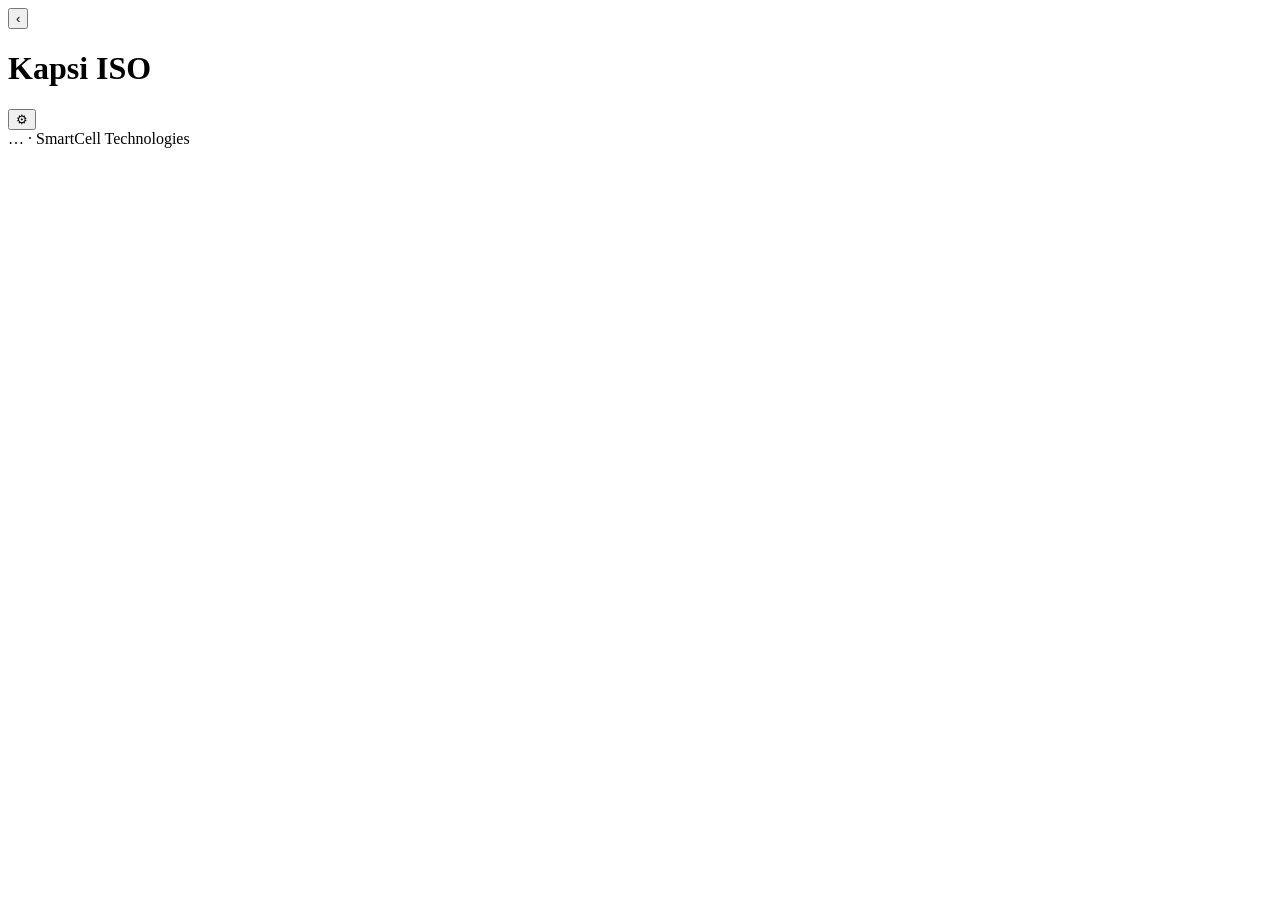
==== app/static/index.html @ 31aefa9a "Kapsi ISO v0.1 : assistant ISO privé pour cabinets de conseil - API FastAPI + PWA installable (iPhon" ====
<!DOCTYPE html>
<html lang="fr">
<head>
<meta charset="utf-8">
<meta name="viewport" content="width=device-width, initial-scale=1, viewport-fit=cover">
<title>Kapsi ISO</title>
<meta name="theme-color" content="#0f3d5e">
<meta name="apple-mobile-web-app-capable" content="yes">
<meta name="apple-mobile-web-app-status-bar-style" content="black-translucent">
<meta name="apple-mobile-web-app-title" content="Kapsi ISO">
<link rel="manifest" href="/manifest.webmanifest">
<link rel="icon" href="/static/icons/icon.svg" type="image/svg+xml">
<link rel="apple-touch-icon" href="/static/icons/icon-180.png">
<link rel="stylesheet" href="/static/styles.css">
</head>
<body>
<header class="top">
  <button id="back" class="icon hidden" aria-label="Retour">‹</button>
  <h1 id="title">Kapsi ISO</h1>
  <button id="settings" class="icon" aria-label="Réglages">⚙</button>
</header>
<main id="view"></main>
<div id="toast" class="toast hidden" role="status"></div>
<footer class="foot"><span id="status">…</span> · SmartCell Technologies</footer>
<script src="/static/app.js"></script>
</body>
</html>
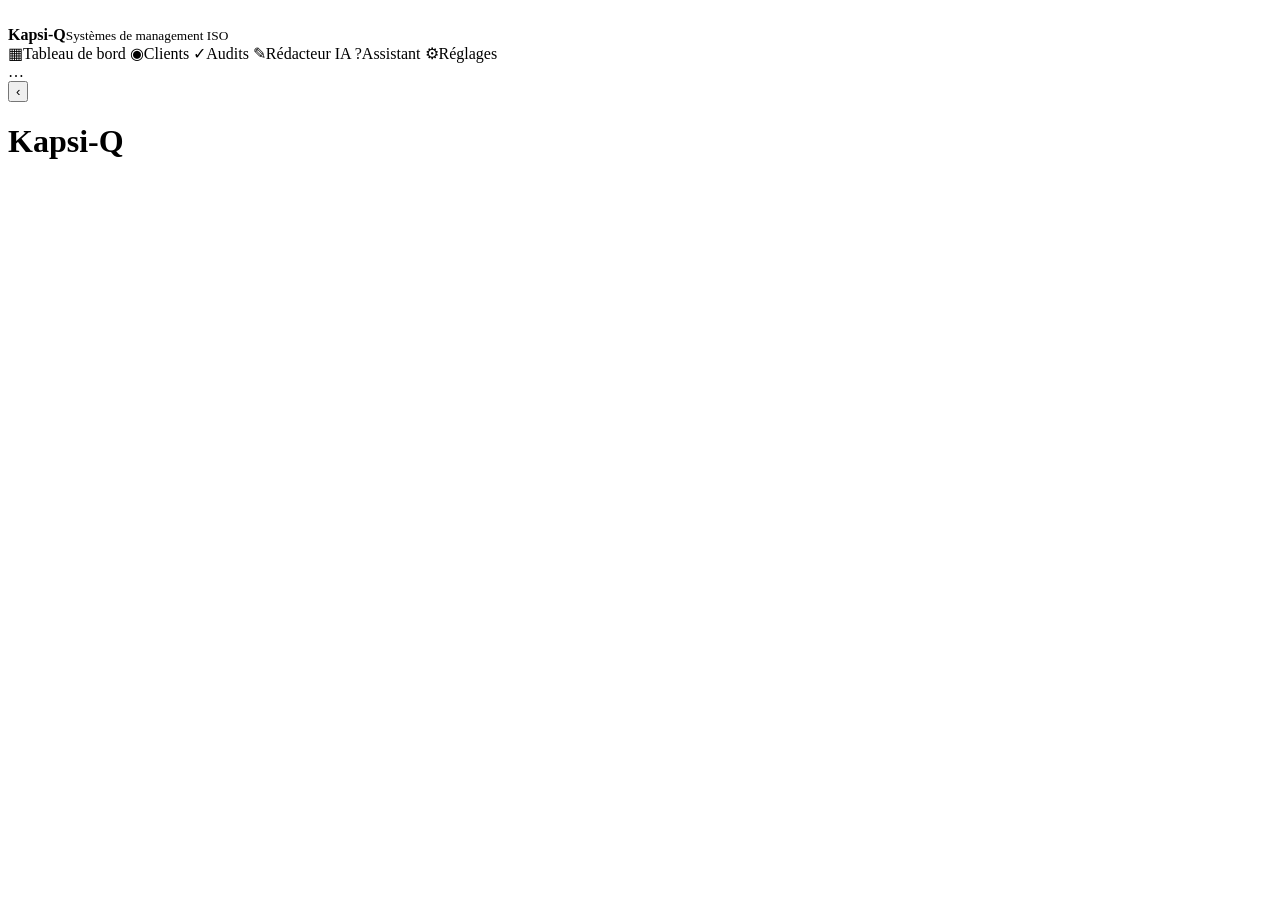
==== commit 18d08d40: "Kapsi-Q v0.2 : plateforme ISO multi-normes et audit tierce partie - 8 normes (9001, 14001, 45001, 21" ====
--- a/app/static/index.html
+++ b/app/static/index.html
@@ -3,25 +3,35 @@
 <head>
 <meta charset="utf-8">
 <meta name="viewport" content="width=device-width, initial-scale=1, viewport-fit=cover">
-<title>Kapsi ISO</title>
-<meta name="theme-color" content="#0f3d5e">
+<title>Kapsi-Q</title>
+<meta name="theme-color" content="#0b2a42">
 <meta name="apple-mobile-web-app-capable" content="yes">
 <meta name="apple-mobile-web-app-status-bar-style" content="black-translucent">
-<meta name="apple-mobile-web-app-title" content="Kapsi ISO">
+<meta name="apple-mobile-web-app-title" content="Kapsi-Q">
 <link rel="manifest" href="/manifest.webmanifest">
 <link rel="icon" href="/static/icons/icon.svg" type="image/svg+xml">
 <link rel="apple-touch-icon" href="/static/icons/icon-180.png">
 <link rel="stylesheet" href="/static/styles.css">
 </head>
 <body>
-<header class="top">
-  <button id="back" class="icon hidden" aria-label="Retour">‹</button>
-  <h1 id="title">Kapsi ISO</h1>
-  <button id="settings" class="icon" aria-label="Réglages">⚙</button>
-</header>
-<main id="view"></main>
+<div class="shell">
+  <nav class="side" id="nav">
+    <div class="brand"><img src="/static/icons/icon.svg" alt=""><div><b>Kapsi-Q</b><small>Systèmes de management ISO</small></div></div>
+    <a data-r="dashboard"><span>▦</span>Tableau de bord</a>
+    <a data-r="clients"><span>◉</span>Clients</a>
+    <a data-r="audits"><span>✓</span>Audits</a>
+    <a data-r="writer"><span>✎</span>Rédacteur IA</a>
+    <a data-r="assistant"><span>?</span>Assistant</a>
+    <a data-r="settings"><span>⚙</span>Réglages</a>
+    <div class="side-foot" id="status">…</div>
+  </nav>
+  <div class="main">
+    <header class="top"><button id="back" class="icon hidden" aria-label="Retour">‹</button><h1 id="title">Kapsi-Q</h1><span id="aibadge" class="badge"></span></header>
+    <main id="view"></main>
+  </div>
+</div>
 <div id="toast" class="toast hidden" role="status"></div>
-<footer class="foot"><span id="status">…</span> · SmartCell Technologies</footer>
+<script src="/static/chart.umd.js"></script>
 <script src="/static/app.js"></script>
 </body>
 </html>
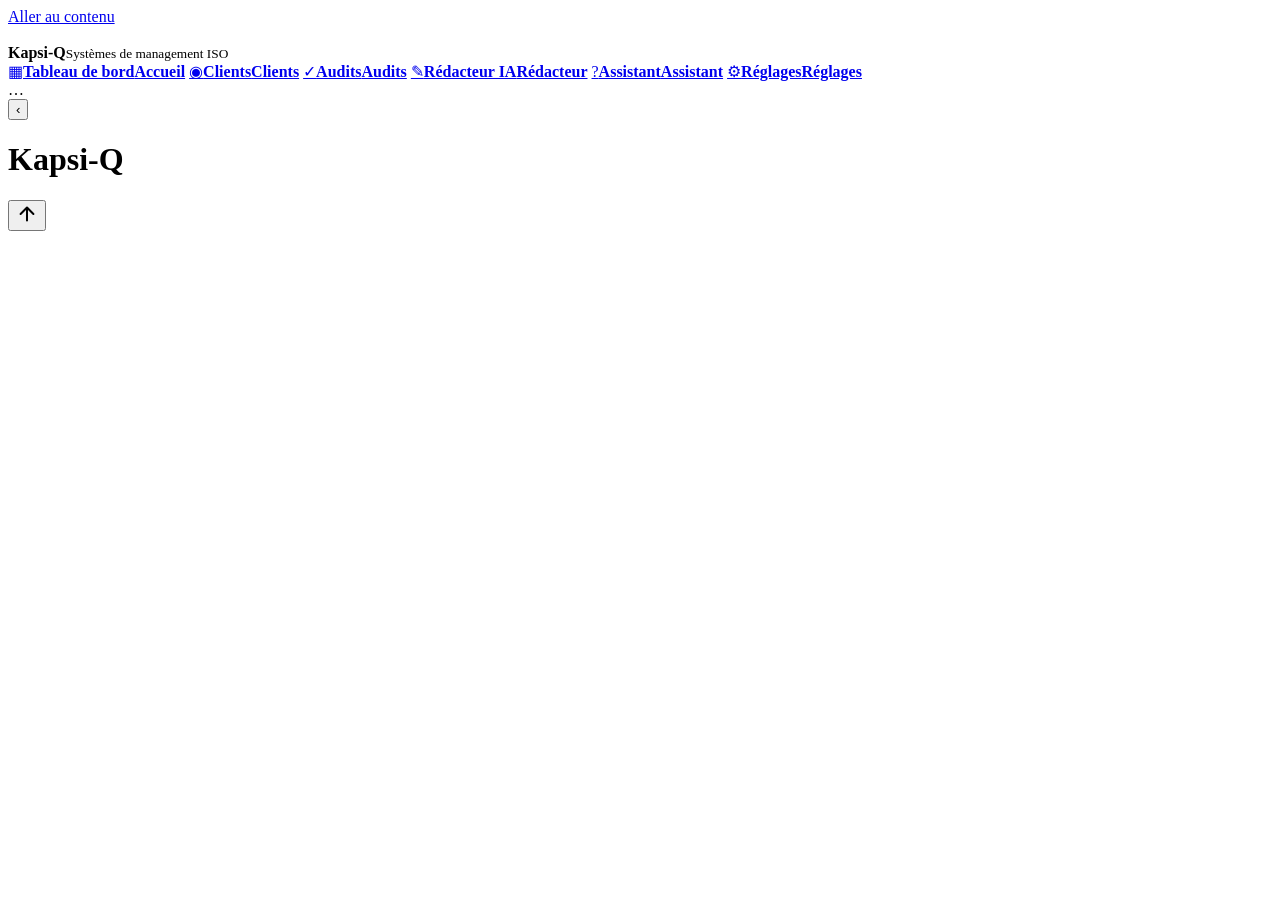
==== commit 4c256131: "Kapsi-Q v0.2.2 : test UI/UX, accessibilité WCAG AA et bouton « revenir en haut » - Audit automatisé " ====
--- a/app/static/index.html
+++ b/app/static/index.html
@@ -4,7 +4,7 @@
 <meta charset="utf-8">
 <meta name="viewport" content="width=device-width, initial-scale=1, viewport-fit=cover">
 <title>Kapsi-Q</title>
-<meta name="theme-color" content="#0b2a42">
+<meta name="theme-color" content="#1a060d">
 <meta name="apple-mobile-web-app-capable" content="yes">
 <meta name="apple-mobile-web-app-status-bar-style" content="black-translucent">
 <meta name="apple-mobile-web-app-title" content="Kapsi-Q">
@@ -14,22 +14,24 @@
 <link rel="stylesheet" href="/static/styles.css">
 </head>
 <body>
+<a class="skip" href="#view">Aller au contenu</a>
 <div class="shell">
-  <nav class="side" id="nav">
+  <nav class="side" id="nav" aria-label="Navigation principale">
     <div class="brand"><img src="/static/icons/icon.svg" alt=""><div><b>Kapsi-Q</b><small>Systèmes de management ISO</small></div></div>
-    <a data-r="dashboard"><span>▦</span>Tableau de bord</a>
-    <a data-r="clients"><span>◉</span>Clients</a>
-    <a data-r="audits"><span>✓</span>Audits</a>
-    <a data-r="writer"><span>✎</span>Rédacteur IA</a>
-    <a data-r="assistant"><span>?</span>Assistant</a>
-    <a data-r="settings"><span>⚙</span>Réglages</a>
+    <a data-r="dashboard" href="#dashboard"><span aria-hidden="true">▦</span><b class="l">Tableau de bord</b><b class="s">Accueil</b></a>
+    <a data-r="clients" href="#clients"><span aria-hidden="true">◉</span><b class="l">Clients</b><b class="s">Clients</b></a>
+    <a data-r="audits" href="#audits"><span aria-hidden="true">✓</span><b class="l">Audits</b><b class="s">Audits</b></a>
+    <a data-r="writer" href="#writer"><span aria-hidden="true">✎</span><b class="l">Rédacteur IA</b><b class="s">Rédacteur</b></a>
+    <a data-r="assistant" href="#assistant"><span aria-hidden="true">?</span><b class="l">Assistant</b><b class="s">Assistant</b></a>
+    <a data-r="settings" href="#settings"><span aria-hidden="true">⚙</span><b class="l">Réglages</b><b class="s">Réglages</b></a>
     <div class="side-foot" id="status">…</div>
   </nav>
   <div class="main">
-    <header class="top"><button id="back" class="icon hidden" aria-label="Retour">‹</button><h1 id="title">Kapsi-Q</h1><span id="aibadge" class="badge"></span></header>
-    <main id="view"></main>
+    <header class="top"><button id="back" class="icon hidden" aria-label="Retour">‹</button><h1 id="title" tabindex="-1">Kapsi-Q</h1><span id="savestate" class="savestate" role="status" aria-live="polite"></span><span id="aibadge" class="badge"></span></header>
+    <main id="view" aria-live="polite"></main>
   </div>
 </div>
+<button id="totop" class="totop" type="button" aria-label="Revenir en haut de la page" title="Revenir en haut"><svg viewBox="0 0 24 24" width="22" height="22" aria-hidden="true"><path d="M12 19V5M5 12l7-7 7 7" fill="none" stroke="currentColor" stroke-width="2.2" stroke-linecap="round" stroke-linejoin="round"/></svg></button>
 <div id="toast" class="toast hidden" role="status"></div>
 <script src="/static/chart.umd.js"></script>
 <script src="/static/app.js"></script>
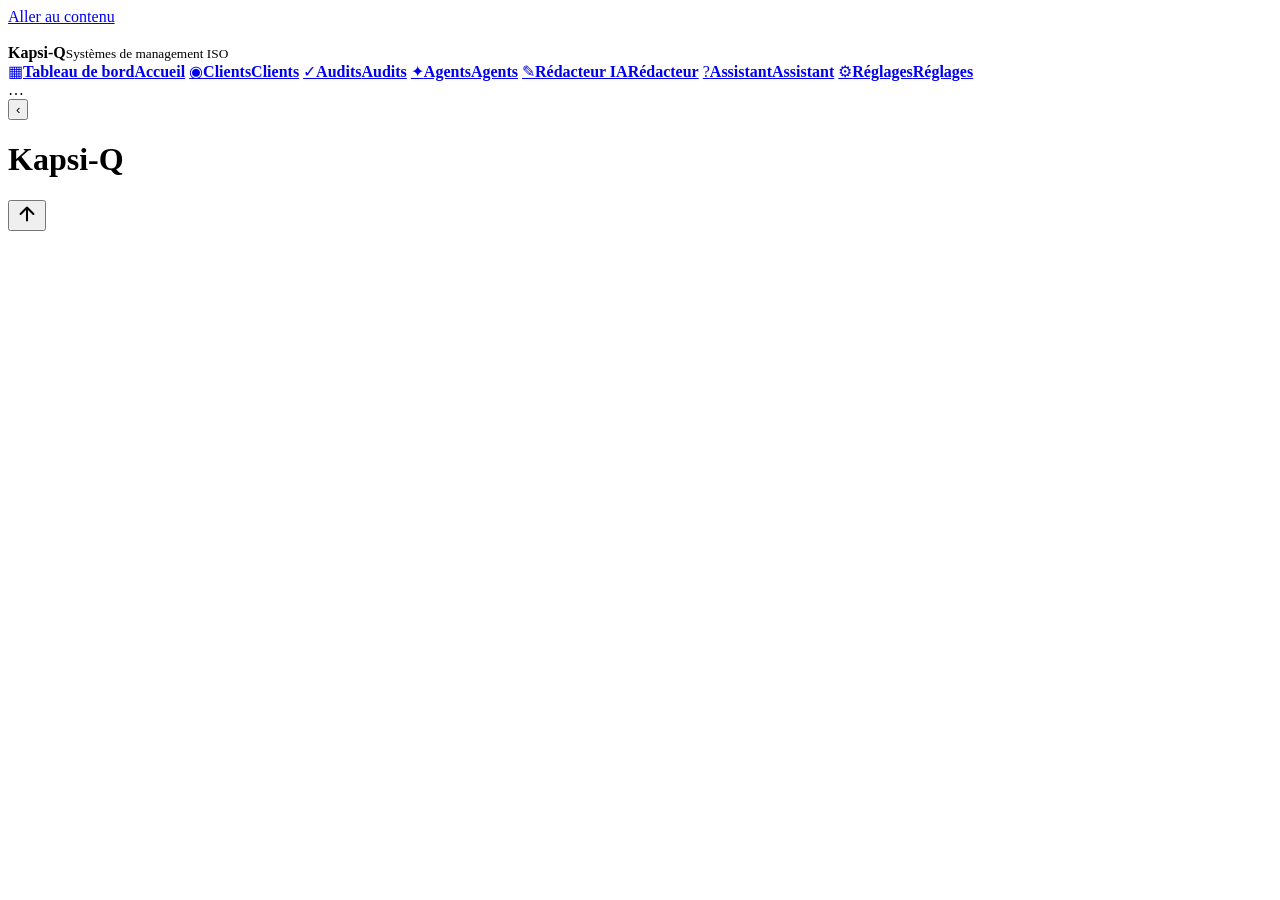
==== commit 3ddd0491: "Kapsi-Q 2.0 : équipe d'agents (preuves, responsable qualité, formateur, auditeur interne, actions co" ====
--- a/app/static/index.html
+++ b/app/static/index.html
@@ -21,6 +21,7 @@
     <a data-r="dashboard" href="#dashboard"><span aria-hidden="true">▦</span><b class="l">Tableau de bord</b><b class="s">Accueil</b></a>
     <a data-r="clients" href="#clients"><span aria-hidden="true">◉</span><b class="l">Clients</b><b class="s">Clients</b></a>
     <a data-r="audits" href="#audits"><span aria-hidden="true">✓</span><b class="l">Audits</b><b class="s">Audits</b></a>
+    <a data-r="agents" href="#agents"><span aria-hidden="true">✦</span><b class="l">Agents</b><b class="s">Agents</b></a>
     <a data-r="writer" href="#writer"><span aria-hidden="true">✎</span><b class="l">Rédacteur IA</b><b class="s">Rédacteur</b></a>
     <a data-r="assistant" href="#assistant"><span aria-hidden="true">?</span><b class="l">Assistant</b><b class="s">Assistant</b></a>
     <a data-r="settings" href="#settings"><span aria-hidden="true">⚙</span><b class="l">Réglages</b><b class="s">Réglages</b></a>
@@ -34,6 +35,7 @@
 <button id="totop" class="totop" type="button" aria-label="Revenir en haut de la page" title="Revenir en haut"><svg viewBox="0 0 24 24" width="22" height="22" aria-hidden="true"><path d="M12 19V5M5 12l7-7 7 7" fill="none" stroke="currentColor" stroke-width="2.2" stroke-linecap="round" stroke-linejoin="round"/></svg></button>
 <div id="toast" class="toast hidden" role="status"></div>
 <script src="/static/chart.umd.js"></script>
+<script src="/static/qrcode.js"></script>
 <script src="/static/app.js"></script>
 </body>
 </html>
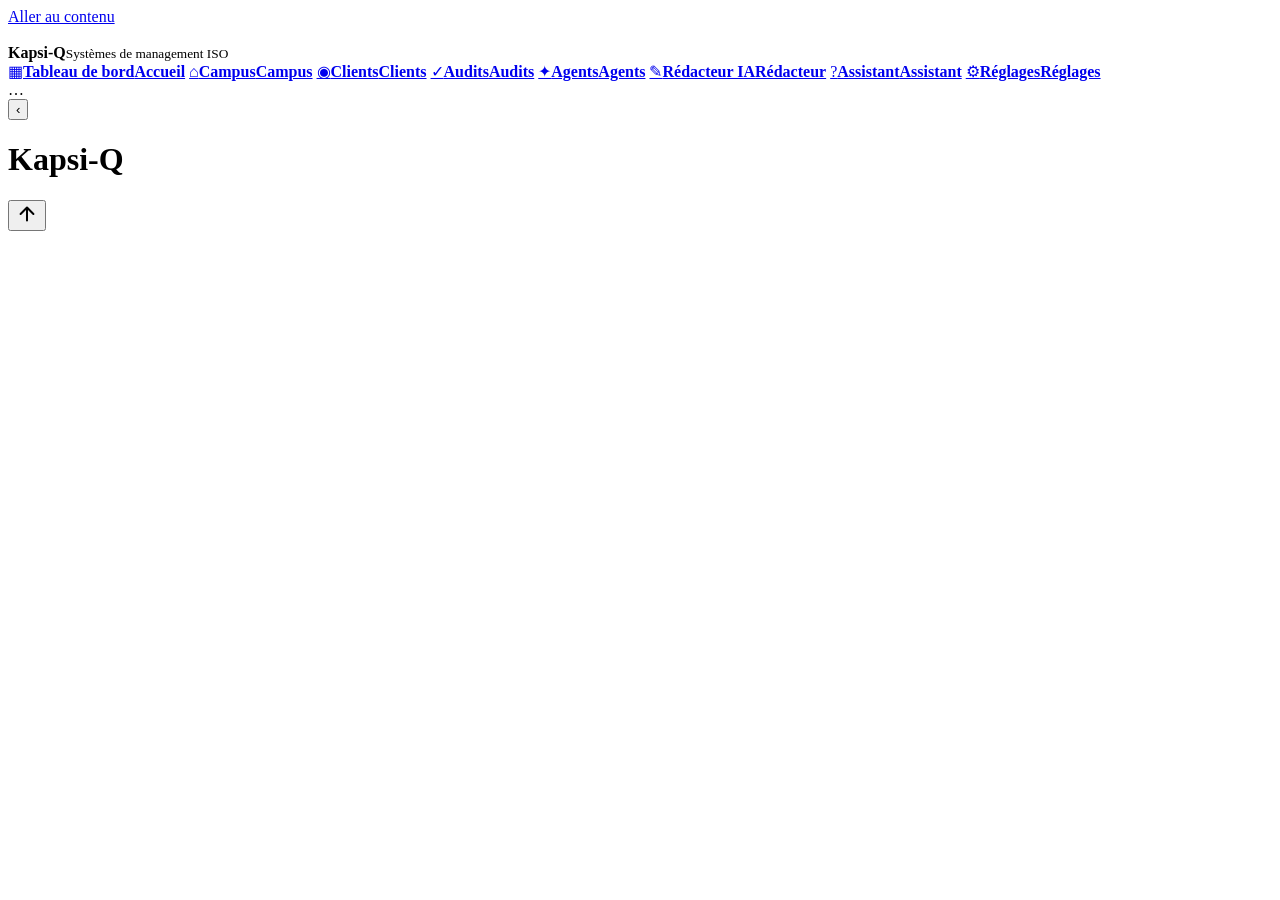
==== commit 833be9b7: "Kapsi Campus 2.1 : gestion d'établissement ISO 21001 (guichet numérique, demandes, équipements, plan" ====
--- a/app/static/index.html
+++ b/app/static/index.html
@@ -19,6 +19,7 @@
   <nav class="side" id="nav" aria-label="Navigation principale">
     <div class="brand"><img src="/static/icons/icon.svg" alt=""><div><b>Kapsi-Q</b><small>Systèmes de management ISO</small></div></div>
     <a data-r="dashboard" href="#dashboard"><span aria-hidden="true">▦</span><b class="l">Tableau de bord</b><b class="s">Accueil</b></a>
+    <a data-r="campus" href="#campus"><span aria-hidden="true">⌂</span><b class="l">Campus</b><b class="s">Campus</b></a>
     <a data-r="clients" href="#clients"><span aria-hidden="true">◉</span><b class="l">Clients</b><b class="s">Clients</b></a>
     <a data-r="audits" href="#audits"><span aria-hidden="true">✓</span><b class="l">Audits</b><b class="s">Audits</b></a>
     <a data-r="agents" href="#agents"><span aria-hidden="true">✦</span><b class="l">Agents</b><b class="s">Agents</b></a>
@@ -37,5 +38,6 @@
 <script src="/static/chart.umd.js"></script>
 <script src="/static/qrcode.js"></script>
 <script src="/static/app.js"></script>
+<script src="/static/campus.js"></script>
 </body>
 </html>
